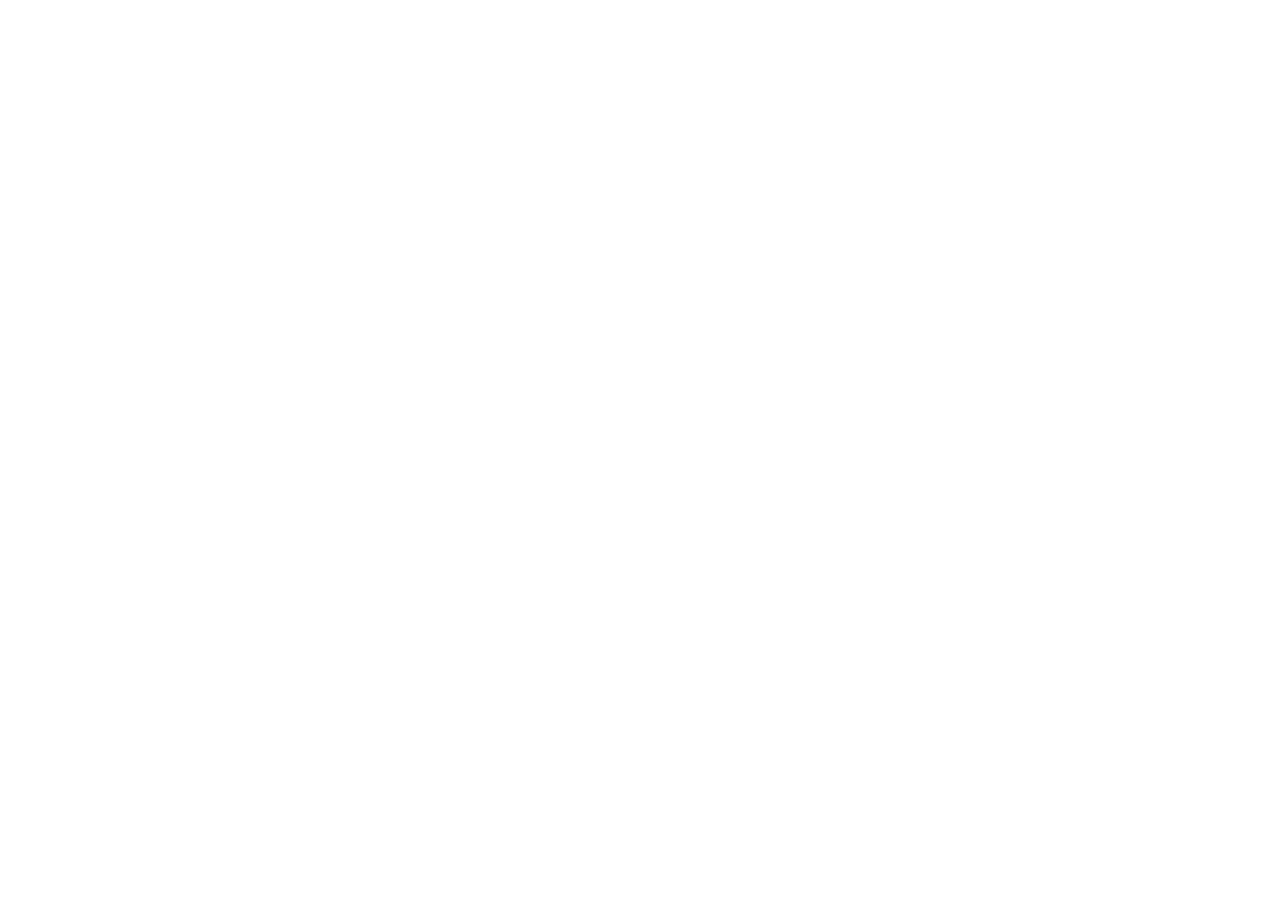
==== index.html @ 9435b56f "d3 working, getting data from steam" ====
<!DOCTYPE html>
    <head>
        <meta charset="utf-8">
        <title>DotA2 Mapper</title>
        <meta name="description" content=
                "This is a visualization of different factors that make pro DotA2 games more likable.">
        <meta name="viewport" content="width=device-width, initial-scale=1">

        <style>

            .point.positive {
                color: steelblue;
            }

            .point.negative {
                color: brown
            }

            body {
                font: 10px sans-serif;
            }

            .axis text {
                font: 10px sans-serif;
            }

            .axis path,
            .axis line {
                fill: none;
                stroke: #000;
                shape-rendering: crispEdges;
            }

        </style>
    </head>
    <body>
        <div id="example"></div>

        <script src="http://d3js.org/d3.v3.js"></script>
        <script>
            var margin = {top: 30, right: 10, bottom: 10, left: 10},
                    width = 960 - margin.left - margin.right,
                    height = 500 - margin.top - margin.bottom;

            var x = d3.scale.linear()
                    .range([0, width])

            var y = d3.scale.linear()
                    .range([height, 0])

            var xAxis = d3.svg.axis()
                    .scale(x)
                    .orient("top");
            var yAxis = d3.svg.axis()
                    .scale(y)
                    .orient("left").ticks(5)

            var svg = d3.select("body").append("svg")
                    .attr("width", width + margin.left + margin.right)
                    .attr("height", height + margin.top + margin.bottom)
                    .append("g")
                    .attr("transform", "translate(" + margin.left + "," + margin.top + ")");

            d3.csv("dota2_data.csv", type, function(error, data) {
                x.domain(d3.extent(data, function(d) { return d.Kdratio; })).nice();
                y.domain(data.map(function(d) { return d.likes; }));

                svg.selectAll(".point")
                        .data(data)
                        .enter().append("circle")
                            .attr("class", function(d) { return d.kdratio < 0 ? "point negative" : "point positive"; })
                            .attr("cx", function(d) {return x(Math.min(0, d.Kdratio));})
                            .attr("cy", function(d) {return y(d.likes);})
                            .attr("r", 5)

                svg.append("g")
                        .attr("class", "x axis")
                        .call(xAxis)

                svg.append("g")
                        .attr("class", "y axis")
                        .append("line")
                        .attr("x1", x(0))
                        .attr("x2", x(0))
                        .attr("y2", height)


            });

            function type(d) {
                d.value = +d.value;
                return d;
            }
        </script>
    </body>
</html>
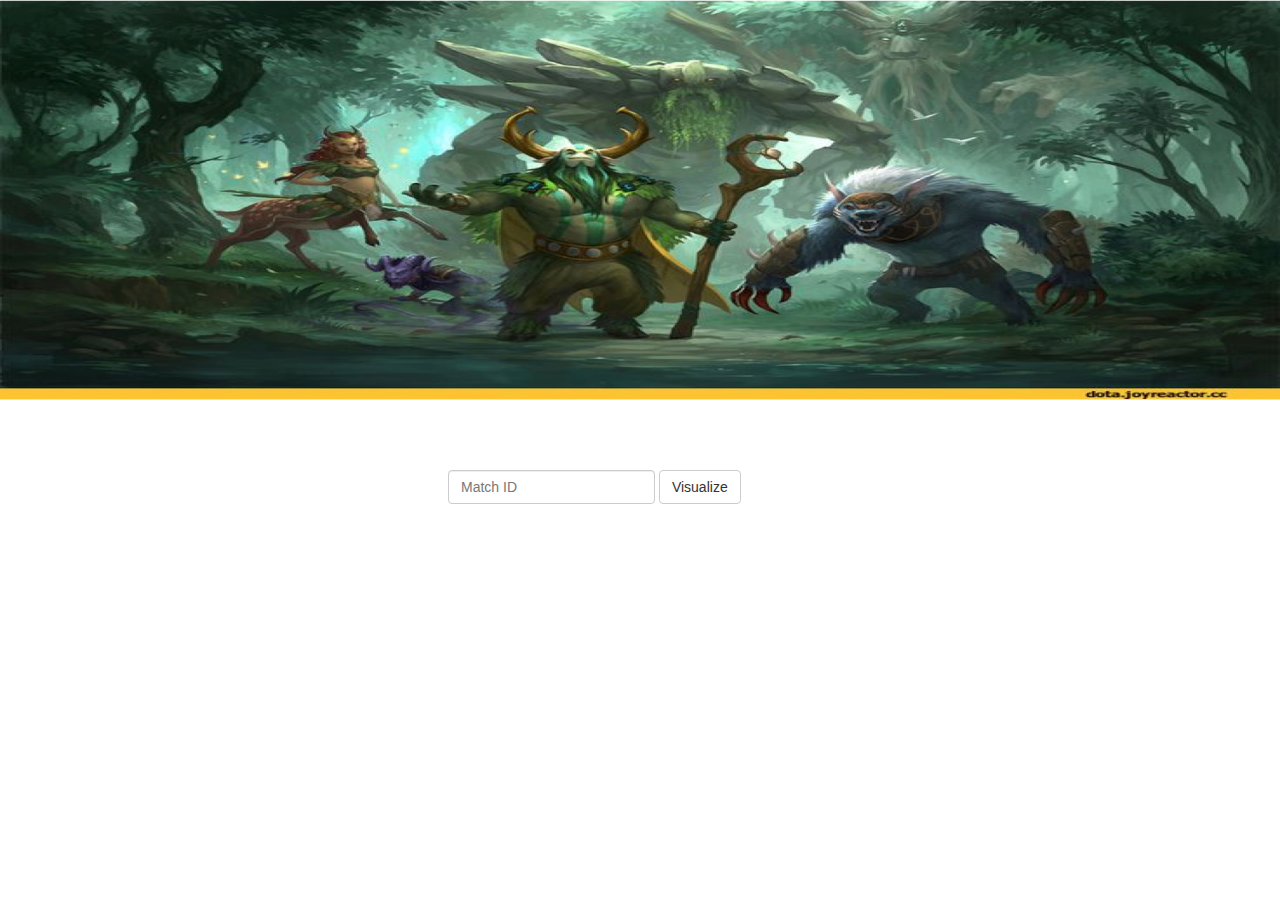
==== commit 522ef46a: "Switching to Xuefeng's format" ====
--- a/index.html
+++ b/index.html
@@ -1,96 +1,29 @@
-<!DOCTYPE html>
-    <head>
-        <meta charset="utf-8">
-        <title>DotA2 Mapper</title>
-        <meta name="description" content=
-                "This is a visualization of different factors that make pro DotA2 games more likable.">
-        <meta name="viewport" content="width=device-width, initial-scale=1">
+<!doctype html>
+<html lang="en" ng-app="myApp">
+<head>
+  <meta charset="utf-8">
+  <title>DotaMapper</title>
+  <link rel="stylesheet" href="css/app.css"/>
+  <link rel="stylesheet" href="css/bootstrap.css"/>
 
-        <style>
+</head>
+<body>
+  <div ng-view></div>
 
-            .point.positive {
-                color: steelblue;
-            }
+  <!-- In production use:
+  <script src="//ajax.googleapis.com/ajax/libs/angularjs/x.x.x/angular.min.js"></script>
+  -->
+  <script type="text/javascript" src="https://www.google.com/jsapi"></script>
+  <script src="//code.jquery.com/jquery-1.11.0.min.js"></script>
+  <script src="lib/bootstrap.js"></script>
 
-            .point.negative {
-                color: brown
-            }
+  <script src="lib/angular/angular.js"></script>
+  <script src="lib/angular/angular-route.js"></script>
 
-            body {
-                font: 10px sans-serif;
-            }
-
-            .axis text {
-                font: 10px sans-serif;
-            }
-
-            .axis path,
-            .axis line {
-                fill: none;
-                stroke: #000;
-                shape-rendering: crispEdges;
-            }
-
-        </style>
-    </head>
-    <body>
-        <div id="example"></div>
-
-        <script src="http://d3js.org/d3.v3.js"></script>
-        <script>
-            var margin = {top: 30, right: 10, bottom: 10, left: 10},
-                    width = 960 - margin.left - margin.right,
-                    height = 500 - margin.top - margin.bottom;
-
-            var x = d3.scale.linear()
-                    .range([0, width])
-
-            var y = d3.scale.linear()
-                    .range([height, 0])
-
-            var xAxis = d3.svg.axis()
-                    .scale(x)
-                    .orient("top");
-            var yAxis = d3.svg.axis()
-                    .scale(y)
-                    .orient("left").ticks(5)
-
-            var svg = d3.select("body").append("svg")
-                    .attr("width", width + margin.left + margin.right)
-                    .attr("height", height + margin.top + margin.bottom)
-                    .append("g")
-                    .attr("transform", "translate(" + margin.left + "," + margin.top + ")");
-
-            d3.csv("dota2_data.csv", type, function(error, data) {
-                x.domain(d3.extent(data, function(d) { return d.Kdratio; })).nice();
-                y.domain(data.map(function(d) { return d.likes; }));
-
-                svg.selectAll(".point")
-                        .data(data)
-                        .enter().append("circle")
-                            .attr("class", function(d) { return d.kdratio < 0 ? "point negative" : "point positive"; })
-                            .attr("cx", function(d) {return x(Math.min(0, d.Kdratio));})
-                            .attr("cy", function(d) {return y(d.likes);})
-                            .attr("r", 5)
-
-                svg.append("g")
-                        .attr("class", "x axis")
-                        .call(xAxis)
-
-                svg.append("g")
-                        .attr("class", "y axis")
-                        .append("line")
-                        .attr("x1", x(0))
-                        .attr("x2", x(0))
-                        .attr("y2", height)
-
-
-            });
-
-            function type(d) {
-                d.value = +d.value;
-                return d;
-            }
-        </script>
-    </body>
+  <script src="js/app.js"></script>
+  <script src="js/services.js"></script>
+  <script src="js/controllers.js"></script>
+  <script src="js/filters.js"></script>
+  <script src="js/directives.js"></script>
+</body>
 </html>
--- a/css/app.css
+++ b/css/app.css
@@ -0,0 +1,7 @@
+/* app css stylesheet */
+
+#search {
+	margin-left: 35%;
+	margin-top: 5em;
+}
+
